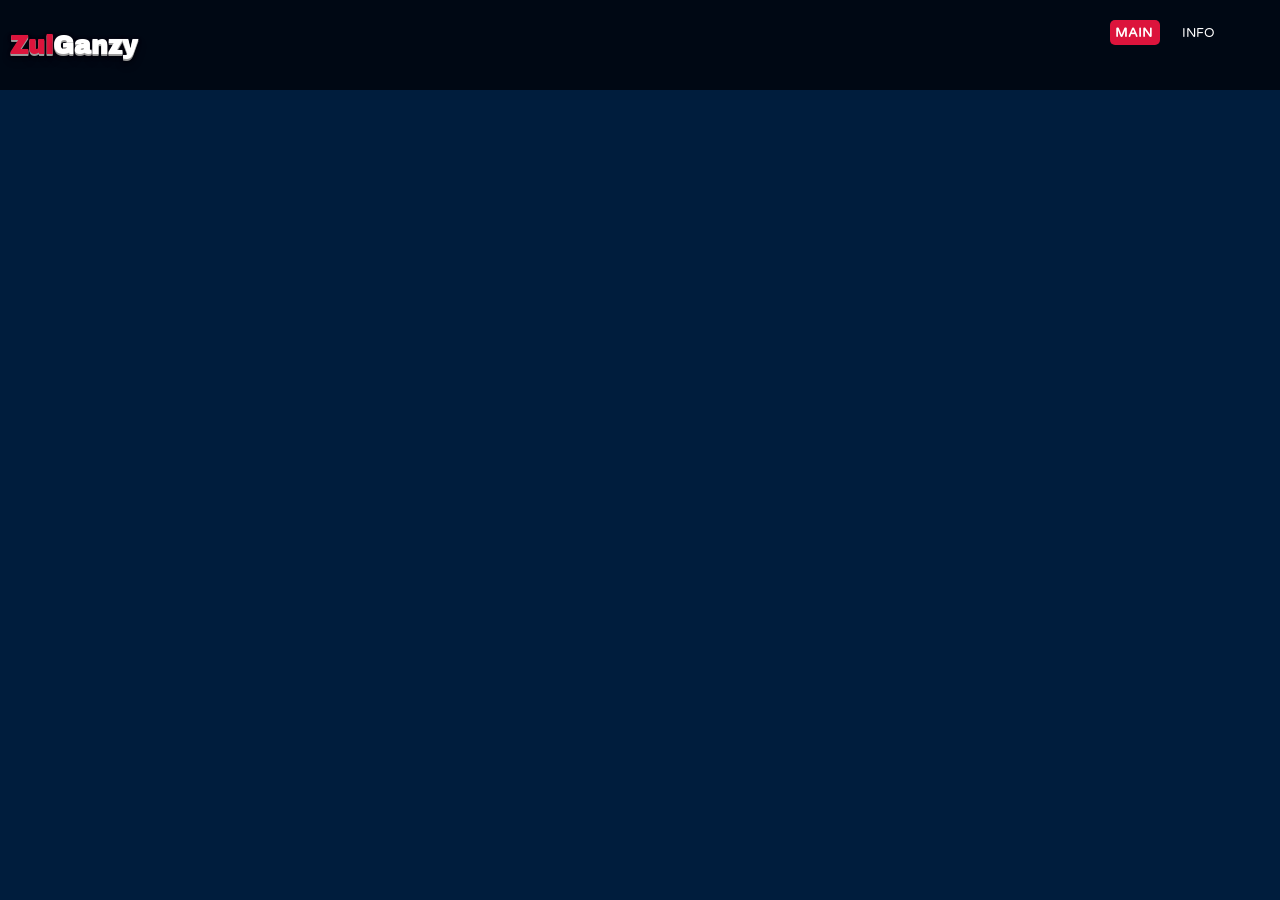
==== index.html @ f3e76e06 "first commit" ====
<!DOCTYPE html>
<html lang="en">

<head>
  <meta charset="UTF-8" />
  <meta name="viewport" content="width=device-width, initial-scale=1.0" />
  <title>Document</title>
  <link rel="stylesheet" href="style.css" />
  <link rel="preconnect" href="https://fonts.googleapis.com" />
  <link rel="preconnect" href="https://fonts.gstatic.com" crossorigin />
  <link
    href="https://fonts.googleapis.com/css2?family=Archivo+Black&family=Kanit&family=Karla:wght@300&family=Varela+Round&display=swap"
    rel="stylesheet" />
</head>

<body>
  <header>
    <div class="logo">
      <h1 class="logo1">Zul</h1>
      <h1 class="logo2">Ganzy</h1>
    </div>
    <nav>
      <a href="" class="active">MAIN</a>
      <a href="info.html">INFO</a>
      <span></span>
    </nav>
  </header>
</body>
<footer></footer>

</html>
---- style.css ----
*,
html {
  padding: 0;
  margin: 0;
}

body {
  background-color: #001d3d;
  height: 100vh;
  width: 100%;
}

header {
  background-color: #000814;
  height: 10vh;
  width: 100%;
  display: flex;
}

header h1 {
  font-family: "Archivo Black", sans-serif;
  text-shadow: 0 1px 0 #9e9e9e, 0 2px 0 #969696, 0 0 5px rgba(0, 0, 0, 0.1),
    0 1px 3px rgba(0, 0, 0, 0.3), 0 3px 5px rgba(0, 0, 0, 0.2),
    0 5px 10px rgba(0, 0, 0, 0.25);
  font-size: 25px;
}

.logo {
  display: flex;
  align-items: center;
  padding: 1px 10px 1px 10px;
  cursor: pointer;
}

.logo1 {
  color: crimson;
}

.logo2 {
  color: white;
}

header nav {
  font-family: "Varela Round", sans-serif;
  height: 40px;
  width: 100%;
  display: flex;
  justify-content: right;
  margin-top: 13px;
  margin-right: 50px;
}

header nav a {
  color: white;
  font-size: 13px;
  text-decoration: none;
  padding: 2px 5px 2px 5px;
  margin: 10px;
  z-index: 1;
  border-radius: 5px;
  -webkit-border-radius: 5px;
  -moz-border-radius: 5px;
  -ms-border-radius: 5px;
  -o-border-radius: 5px;
  transition: all 0.3s ease-in-out;
  -webkit-transition: all 0.3s ease-in-out;
  -moz-transition: all 0.3s ease-in-out;
  -ms-transition: all 0.3s ease-in-out;
  -o-transition: all 0.3s ease-in-out;
}

nav span {
  background-color: crimson;
  position: absolute;
  height: 25px;
  width: 50px;
  top: 20px;
  right: 120px;
  border-radius: 5px;
  -webkit-border-radius: 5px;
  -moz-border-radius: 5px;
  -ms-border-radius: 5px;
  -o-border-radius: 5px;
  transition: all 0.3s ease-in-out;
  -webkit-transition: all 0.3s ease-in-out;
  -moz-transition: all 0.3s ease-in-out;
  -ms-transition: all 0.3s ease-in-out;
  -o-transition: all 0.3s ease-in-out;
}

nav a:nth-child(1):hover ~ span {
  transform: translateX(0px);
  -webkit-transform: translateX(0px);
  -moz-transform: translateX(0px);
  -ms-transform: translateX(0px);
  -o-transform: translateX(0px);
}

nav a:nth-child(2):hover ~ span {
  transform: translateX(64px);
  -webkit-transform: translateX(64px);
  -moz-transform: translateX(64px);
  -ms-transform: translateX(64px);
  -o-transform: translateX(64px);
}
.a1:nth-child(1):hover ~ span {
  transform: translateX(-64px);
  -webkit-transform: translateX(-64px);
  -moz-transform: translateX(-64px);
  -ms-transform: translateX(-64px);
  -o-transform: translateX(-64px);
}

.a2:nth-child(2):hover ~ span {
  transform: translateX(0px);
  -webkit-transform: translateX(0px);
  -moz-transform: translateX(0px);
  -ms-transform: translateX(0px);
  -o-transform: translateX(0px);
}

.active {
  font-weight: bold;
}

.iniSpan {
  background-color: crimson;
  position: absolute;
  height: 25px;
  width: 50px;
  top: 20px;
  right: 57px;
  border-radius: 5px;
  -webkit-border-radius: 5px;
  -moz-border-radius: 5px;
  -ms-border-radius: 5px;
  -o-border-radius: 5px;
  transition: all 0.3s ease-in-out;
  -webkit-transition: all 0.3s ease-in-out;
  -moz-transition: all 0.3s ease-in-out;
  -ms-transition: all 0.3s ease-in-out;
  -o-transition: all 0.3s ease-in-out;
}

.wrapper {
  /* background-color: yellow; */
  height: 90vh;
  width: 100%;
  display: flex;
  justify-content: center;
}

.wrapper .button {
  display: inline-block;
  background-color: white;
  height: 30px;
  width: 30px;
  position: relative;
  margin: 240px 5px;
  overflow: hidden;
  text-align: center;
  border-radius: 25px;
  -webkit-border-radius: 25px;
  -moz-border-radius: 25px;
  -ms-border-radius: 25px;
  -o-border-radius: 25px;
  cursor: pointer;
  box-shadow: 0px 0px 0px 1px rgb(255, 255, 255);
  transition: all 0.3s ease-out;
  -webkit-transition: all 0.3s ease-out;
  -moz-transition: all 0.3s ease-out;
  -ms-transition: all 0.3s ease-out;
  -o-transition: all 0.3s ease-out;
}

.wrapper .button:hover {
  width: 105px;
}

.wrapper .button:hover .icon i {
  color: white;
}

.wrapper .button:nth-child(2):hover .icon {
  background-color: #e1306c;
}

.wrapper .button:nth-child(3):hover .icon {
  background-color: #333;
}

.wrapper .button:nth-child(4):hover .icon {
  background-color: #5865f2;
}

.wrapper .button:nth-child(2):hover span {
  color: #e1306c;
}

.wrapper .button:nth-child(3):hover span {
  color: #333;
}

.wrapper .button:nth-child(4):hover span {
  color: #5865f2;
}

.button .icon {
  display: inline-block;
  height: 30px;
  width: 30px;
  float: left;
  box-sizing: border-box;
  border-radius: 15px;
  transition: all 0.3s ease-out;
  -webkit-border-radius: 15px;
  -moz-border-radius: 15px;
  -ms-border-radius: 15px;
  -o-border-radius: 15px;
  -webkit-transition: all 0.3s ease-out;
  -moz-transition: all 0.3s ease-out;
  -ms-transition: all 0.3s ease-out;
  -o-transition: all 0.3s ease-out;
}

.icon i {
  font-size: 18px;
  line-height: 30px;
}

.wrapper .button span {
  font-weight: bold;
  position: relative;
  top: 5px;
  font-size: 12px;
  font-family: "Karla", sans-serif;
  margin-left: 5px;
  transition: all 0.3s ease-out;
  -webkit-transition: all 0.3s ease-out;
  -moz-transition: all 0.3s ease-out;
  -ms-transition: all 0.3s ease-out;
  -o-transition: all 0.3s ease-out;
}
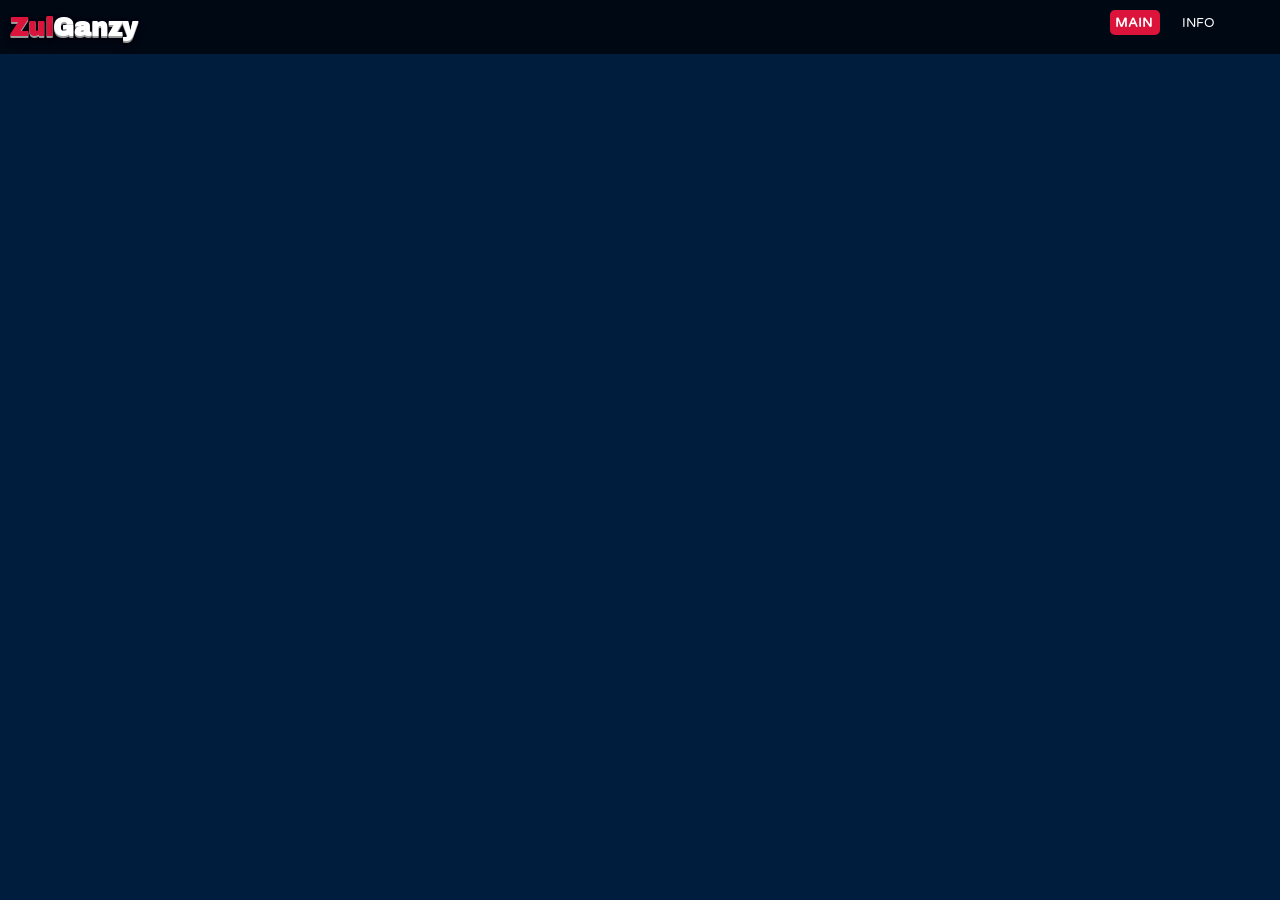
==== commit ec7e59a1: "add icon" ====
--- a/index.html
+++ b/index.html
@@ -5,6 +5,7 @@
   <meta charset="UTF-8" />
   <meta name="viewport" content="width=device-width, initial-scale=1.0" />
   <title>Document</title>
+  <link rel="shortcut icon" href="assets/images/icon.png" type="image/x-icon">
   <link rel="stylesheet" href="style.css" />
   <link rel="preconnect" href="https://fonts.googleapis.com" />
   <link rel="preconnect" href="https://fonts.gstatic.com" crossorigin />
--- a/style.css
+++ b/style.css
@@ -12,7 +12,7 @@
 
 header {
   background-color: #000814;
-  height: 10vh;
+  height: 6vh;
   width: 100%;
   display: flex;
 }
@@ -46,7 +46,7 @@
   width: 100%;
   display: flex;
   justify-content: right;
-  margin-top: 13px;
+  margin-top: 3px;
   margin-right: 50px;
 }
 
@@ -74,7 +74,7 @@
   position: absolute;
   height: 25px;
   width: 50px;
-  top: 20px;
+  top: 10px;
   right: 120px;
   border-radius: 5px;
   -webkit-border-radius: 5px;
@@ -128,7 +128,7 @@
   position: absolute;
   height: 25px;
   width: 50px;
-  top: 20px;
+  top: 10px;
   right: 57px;
   border-radius: 5px;
   -webkit-border-radius: 5px;
@@ -143,15 +143,31 @@
 }
 
 .wrapper {
-  /* background-color: yellow; */
   height: 90vh;
   width: 100%;
   display: flex;
   justify-content: center;
 }
 
+.wrapper h1{
+  font-family: 'Varela Round';
+  font-weight: bold;
+  position: absolute;
+  background-color: #000814;
+  color: white;
+  height: 35px;
+  width: auto;
+  padding: 0 10px 5px 10px;
+  border-radius: 0 0 10px 10px;
+  -webkit-border-radius: 0 0 10px 10px;
+  -moz-border-radius: 0 0 10px 10px;
+  -ms-border-radius: 0 0 10px 10px;
+  -o-border-radius: 0 0 10px 10px;
+}
+
 .wrapper .button {
   display: inline-block;
+  color: black;
   background-color: white;
   height: 30px;
   width: 30px;
@@ -181,27 +197,27 @@
   color: white;
 }
 
+.wrapper .button:nth-child(1):hover .icon {
+  background-color: #e1306c;
+}
+
 .wrapper .button:nth-child(2):hover .icon {
-  background-color: #e1306c;
+  background-color: #333;
 }
 
 .wrapper .button:nth-child(3):hover .icon {
-  background-color: #333;
-}
-
-.wrapper .button:nth-child(4):hover .icon {
   background-color: #5865f2;
 }
 
+.wrapper .button:nth-child(1):hover span {
+  color: #e1306c;
+}
+
 .wrapper .button:nth-child(2):hover span {
-  color: #e1306c;
+  color: #333;
 }
 
 .wrapper .button:nth-child(3):hover span {
-  color: #333;
-}
-
-.wrapper .button:nth-child(4):hover span {
   color: #5865f2;
 }
 
@@ -241,3 +257,44 @@
   -ms-transition: all 0.3s ease-out;
   -o-transition: all 0.3s ease-out;
 }
+
+@media screen and (max-width: 450px) {
+  header nav{
+    margin-top: 8px;
+  }
+  nav span {
+    top: 14px;
+  }
+  .iniSpan{
+    top: 14px;
+  }
+  .wrapper .sosmed{
+    height: 50px;
+    display: flex;
+    align-items: center;
+    position: absolute;
+    top: 41vh;
+    padding: 10px 60.5px 0 60.5px;
+    border-radius: 0 0 10px 10px;
+    -webkit-border-radius: 0 0 10px 10px;
+    -moz-border-radius: 0 0 10px 10px;
+    -ms-border-radius: 0 0 10px 10px;
+    -o-border-radius: 0 0 10px 10px;
+}
+  .wrapper h1{
+    font-family: 'Varela Round';
+    font-weight: bold;
+    font-size: 30px;
+    position: relative;
+    top: 30vh;
+    background-color: #000814;
+    color: white;
+    width: auto;
+    padding: 5px 10px 70px 10px;
+    border-radius: 10px 10px 10px 10px;
+    -webkit-border-radius: 10px 10px 10px 10px;
+    -moz-border-radius: 10px 10px 10px 10px;
+    -ms-border-radius: 10px 10px 10px 10px;
+    -o-border-radius: 10px 10px 10px 10px;
+}
+}
